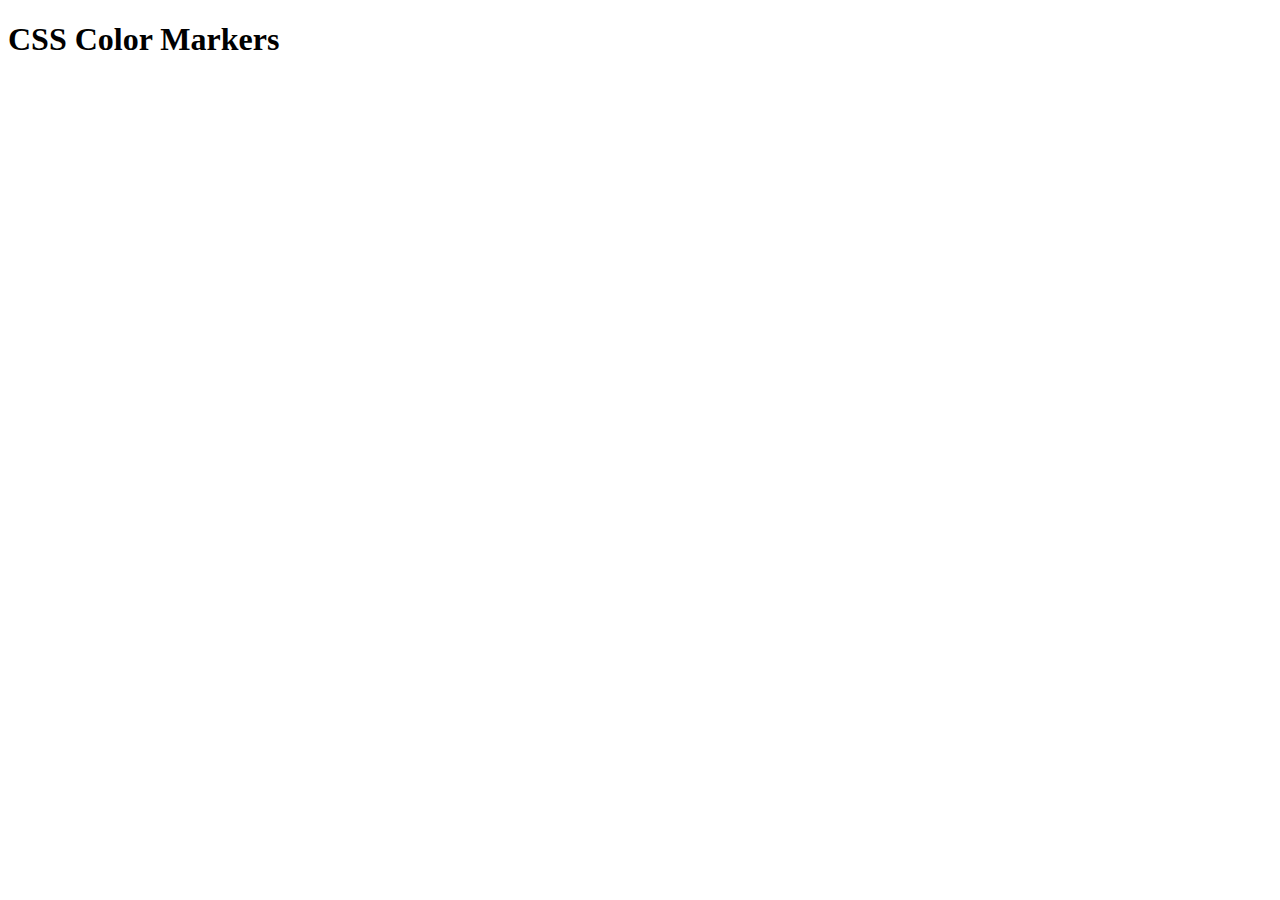
==== coloredMarkers/index.html @ 817b038c "html code added" ====
<!DOCTYPE html>
<html lang="en">

<head>
    <meta charset="utf-8">
    <meta name="viewport" content="width=device-width, initial-scale=1.0">
    <title>Colored Markers</title>
    <link rel="stylesheet" href="styles.css">
</head>

<body>
    <h1>CSS Color Markers</h1>
    <div class="container">
        <div class="marker red">
            <div class="cap"></div>
            <div class="sleeve"></div>
        </div>
        <div class="marker green">
            <div class="cap"></div>
            <div class="sleeve"></div>
        </div>
        <div class="marker blue">
            <div class="cap"></div>
            <div class="sleeve"></div>
        </div>
    </div>
</body>

</html>
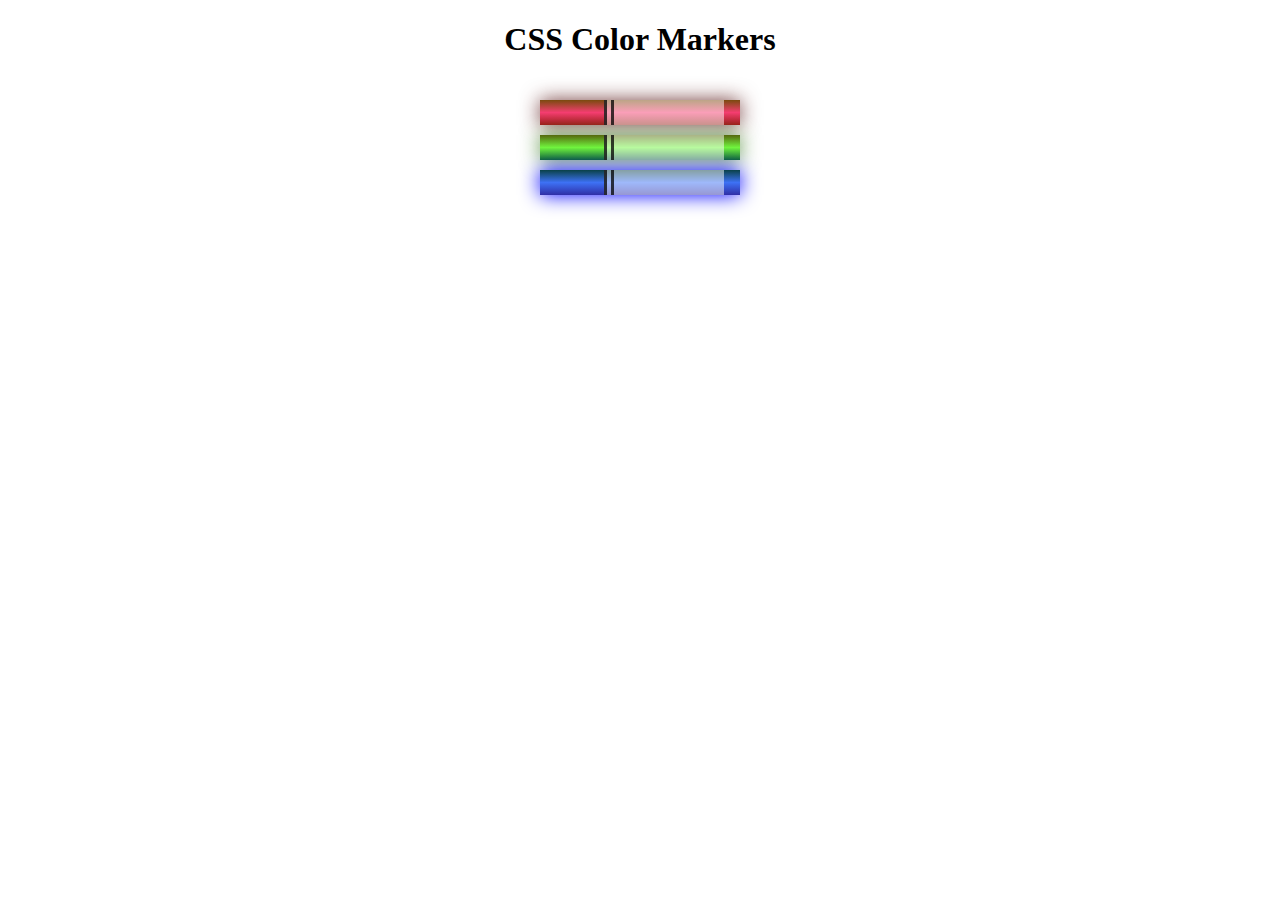
==== commit dfd8b775: "Css added and comment in html added" ====
--- a/coloredMarkers/index.html
+++ b/coloredMarkers/index.html
@@ -7,7 +7,7 @@
     <title>Colored Markers</title>
     <link rel="stylesheet" href="styles.css">
 </head>
-
+<!-- This is body -->
 <body>
     <h1>CSS Color Markers</h1>
     <div class="container">
--- a/coloredMarkers/styles.css
+++ b/coloredMarkers/styles.css
@@ -0,0 +1,46 @@
+h1 {
+    text-align: center;
+  }
+  
+  .container {
+    background-color: rgb(255, 255, 255);
+    padding: 10px 0;
+  }
+  
+  .marker {
+    width: 200px;
+    height: 25px;
+    margin: 10px auto;
+  }
+  
+  .cap {
+    width: 60px;
+    height: 25px;
+  }
+  
+  .sleeve {
+    width: 110px;
+    height: 25px;
+    background-color: rgba(255, 255, 255, 0.5);
+    border-left: 10px double rgba(0, 0, 0, 0.75);
+  }
+  
+  .cap, .sleeve {
+    display: inline-block;
+  }
+  
+  .red {
+    background: linear-gradient(rgb(122, 74, 14), rgb(245, 62, 113), rgb(162, 27, 27));
+    box-shadow: 0 0 20px 0 rgba(83, 14, 14, 0.8);
+  }
+  
+  .green {
+    background: linear-gradient(#55680D, #71F53E, #116C31);
+    box-shadow: 0 0 20px 0 #3B7E20CC;
+  }
+  
+  .blue {
+    background: linear-gradient(hsl(186, 76%, 16%), hsl(223, 90%, 60%), hsl(240, 56%, 42%));
+    box-shadow: 0 0 20px 0 blue;
+  }
+  